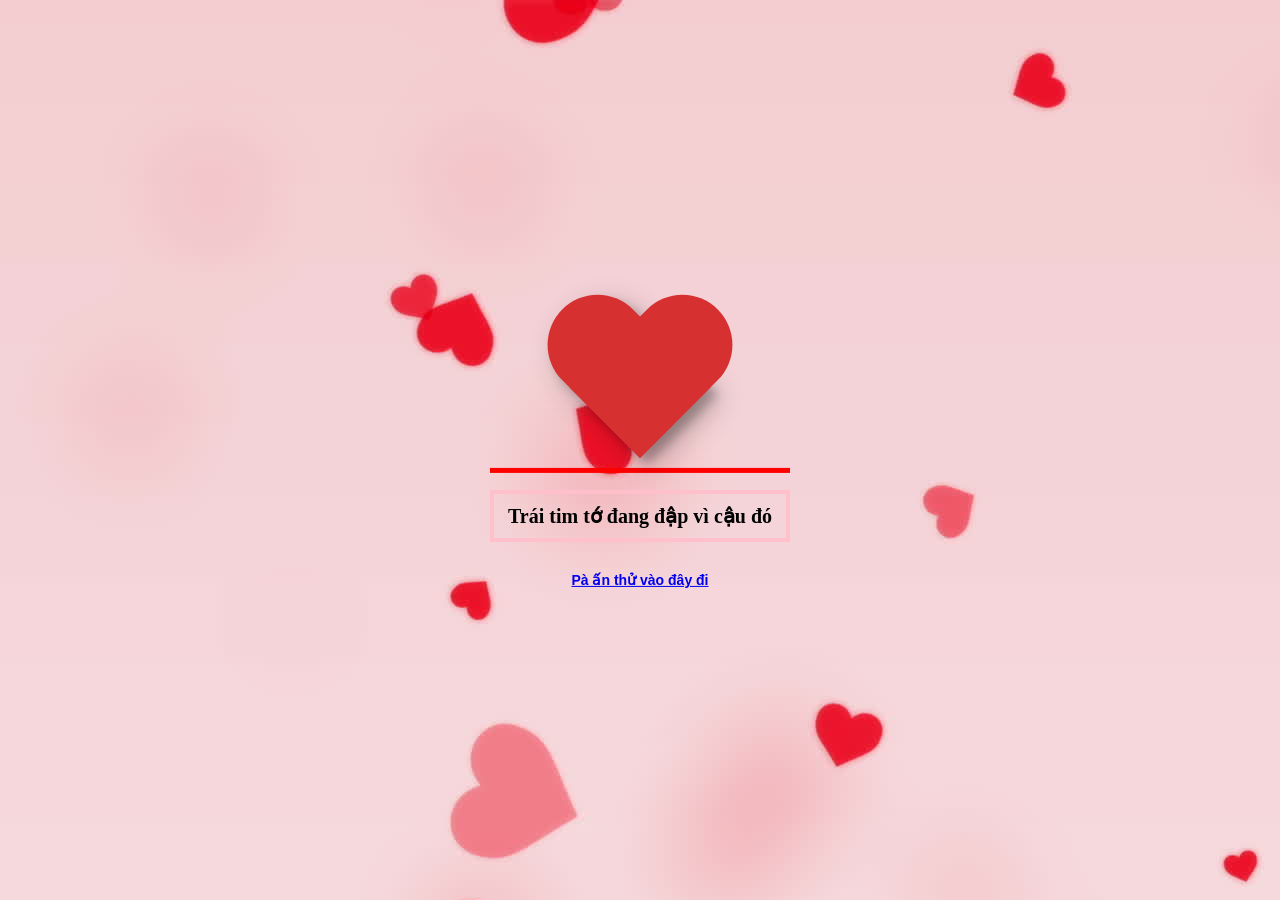
==== index.html @ d2dfc445 "init project" ====
<!DOCTYPE html>
<html lang="en">
<head>
    <meta charset="UTF-8">
    <meta http-equiv="X-UA-Compatible" content="IE-edg">
    <meta name="viewport" content="width-device-width, initial-scale=1.0">
   <link rel="stylesheet" href="style.css">
    <title>I LOVE YOU</title>
    </head>
<body>
    <body style="background-image: url('anh2.jpg');"></body>
    <div class="box">
    <div class="heart"></div>
    <div class="line"></div>
    <body>
        <style>
            h2{
            font-size: 20px;
            text-align: center;
             border: 4px solid pink;
             padding: 10px;
            }
        </style>
     <h2>Trái tim tớ đang đập vì cậu đó</h2>
    </body>
    <body>
        <style>
            h3{
            font-size: 14px;
            font-family:  helvetica,sans-serif;
            text-align: center;
           }  
        </style>
        
    
    </body>
    <a href="index1.html"><h3>Pà ấn thử vào đây đi</h3></a>
    </div>   
</body>
</html>
---- style.css ----
.box {
	width: 300px;
	position: absolute;
	top: 50%;
	left: 50%;
	transform: translate(-50%, -50%);
	display: flex;
	flex-direction: column;
}

.heart {
	position: relative;
	margin: auto;
	height: 170px;
	width: 200px;
	animation: animate 1s infinite;
}

.heart:before, .heart:after {
	content: '';
	position: absolute;
	background: #d63031;
	width: 100px;
	height: 160px;
	border-top-left-radius: 50px;
	border-top-right-radius: 50px;
}

.heart:before {
	left: 100px;
	transform: rotate(-45deg);
	transform-origin: 0 100%;
	box-shadow: 0 14px 28px rgba(0,0,0,0.25),
	0 10px 10px rgba(0,0,0,0.22);
}

.heart:after {
	left: 0;
	transform: rotate(45deg);
	transform-origin: 100% 100%;
}

@keyframes animate {
	0% {
		transform: scale(1);
	}
	30% {
		transform: scale(.8);
	}
	60% {
		transform: scale(1.2);
	}
	100% {
		transform: scale(1);
	}
}
.line{
	width: 100%;
	height: 5px;
	background-color: red;
	animation: beat 1.25s ease-in-out infinite;
	
}
@keyframes beat{
	0% {
		transform: scaleX(1);
	}
	50% {
		transform: scaleX(0.2);
	}
	100% {
		transform:scaleX(1) ;
	}
}
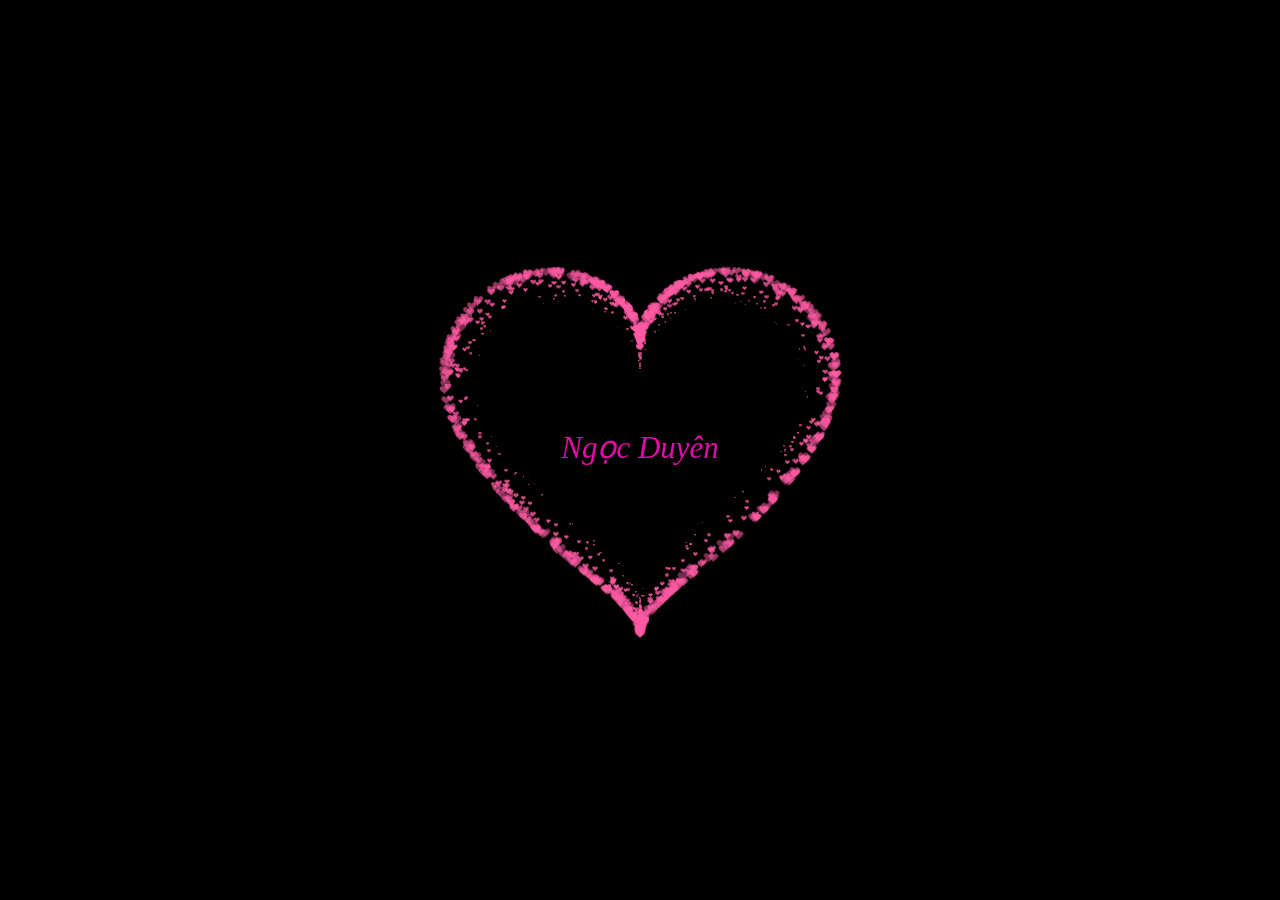
==== commit fa96f7db: "ty" ====
--- a/index.html
+++ b/index.html
@@ -1,40 +1,336 @@
-<!DOCTYPE html>
-<html lang="en">
-<head>
-    <meta charset="UTF-8">
-    <meta http-equiv="X-UA-Compatible" content="IE-edg">
-    <meta name="viewport" content="width-device-width, initial-scale=1.0">
-   <link rel="stylesheet" href="style.css">
-    <title>I LOVE YOU</title>
-    </head>
-<body>
-    <body style="background-image: url('anh2.jpg');"></body>
-    <div class="box">
-    <div class="heart"></div>
-    <div class="line"></div>
-    <body>
-        <style>
-            h2{
-            font-size: 20px;
-            text-align: center;
-             border: 4px solid pink;
-             padding: 10px;
-            }
-        </style>
-     <h2>Trái tim tớ đang đập vì cậu đó</h2>
-    </body>
-    <body>
-        <style>
-            h3{
-            font-size: 14px;
-            font-family:  helvetica,sans-serif;
-            text-align: center;
-           }  
-        </style>
-        
-    
-    </body>
-    <a href="index1.html"><h3>Pà ấn thử vào đây đi</h3></a>
-    </div>   
-</body>
-</html>+<!DOCTYPE HTML PUBLIC "-//W3C//DTD HTML 4.0 Transitional//EN">
+<HTML>
+ <HEAD>
+  <TITLE> Heart </TITLE>
+  <META NAME="Generator" CONTENT="EditPlus">
+  <META NAME="Author" CONTENT="">
+  <META NAME="Keywords" CONTENT="">
+  <META NAME="Description" CONTENT="">
+ 
+   
+  <style>
+  html, body {
+  height: 100%;
+  padding: 0;
+  margin: 0;
+  background: #000;
+  display: flex;
+  justify-content: center;
+  align-items: center;
+ 
+}
+ 
+.box {
+  width: 100%;
+  position: absolute;
+  top: 50%;
+  left: 50%;
+  transform: translate(-50%, -50%);
+  display: flex;
+  flex-direction: column;
+}
+ 
+canvas {
+  position: absolute;
+  width: 100%;
+  height: 100%;
+}
+#pinkboard {
+  position: relative;
+  margin: auto;
+  height: 500px;
+  width: 500px;
+  animation: animate 1.3s infinite;
+}
+ 
+#pinkboard:before, #pinkboard:after {
+  content: '';
+  position: absolute;
+  background: #FF5CA4;
+  width: 100px;
+  height: 160px;
+  border-top-left-radius: 50px;
+  border-top-right-radius: 50px;
+}
+ 
+#pinkboard:before {
+  left: 100px;
+  transform: rotate(-45deg);
+  transform-origin: 0 100%;
+  box-shadow: 0 14px 28px rgba(0,0,0,0.25),
+              0 10px 10px rgba(0,0,0,0.22);
+}
+ 
+#pinkboard:after {
+  left: 0;
+  transform: rotate(45deg);
+  transform-origin: 100% 100%;
+}
+ 
+@keyframes animate {
+  0% {
+    transform: scale(1);
+  }
+  30% {
+    transform: scale(.8);
+  }
+  60% {
+    transform: scale(1.2);
+  }
+  100% {
+    transform: scale(1);
+  }
+}
+  </style>
+ </HEAD>
+ 
+ <BODY>
+   <div class="box">
+      <canvas id="pinkboard"></canvas>
+   </div>
+  <script>
+  /*
+ * Settings
+ */
+var settings = {
+  particles: {
+    length:   2000, // maximum amount of particles
+    duration:   2, // particle duration in sec
+    velocity: 100, // particle velocity in pixels/sec
+    effect: -1.3, // play with this for a nice effect
+    size:      13, // particle size in pixels
+  },
+};
+/*
+ * RequestAnimationFrame polyfill by Erik Möller
+ */
+(function(){var b=0;var c=["ms","moz","webkit","o"];for(var a=0;a<c.length&&!window.requestAnimationFrame;++a){window.requestAnimationFrame=window[c[a]+"RequestAnimationFrame"];window.cancelAnimationFrame=window[c[a]+"CancelAnimationFrame"]||window[c[a]+"CancelRequestAnimationFrame"]}if(!window.requestAnimationFrame){window.requestAnimationFrame=function(h,e){var d=new Date().getTime();var f=Math.max(0,16-(d-b));var g=window.setTimeout(function(){h(d+f)},f);b=d+f;return g}}if(!window.cancelAnimationFrame){window.cancelAnimationFrame=function(d){clearTimeout(d)}}}());
+/*
+ * Point class
+ */
+var Point = (function() {
+  function Point(x, y) {
+    this.x = (typeof x !== 'undefined') ? x : 0;
+    this.y = (typeof y !== 'undefined') ? y : 0;
+  }
+  Point.prototype.clone = function() {
+    return new Point(this.x, this.y);
+  };
+  Point.prototype.length = function(length) {
+    if (typeof length == 'undefined')
+      return Math.sqrt(this.x * this.x + this.y * this.y);
+    this.normalize();
+    this.x *= length;
+    this.y *= length;
+    return this;
+  };
+  Point.prototype.normalize = function() {
+    var length = this.length();
+    this.x /= length;
+    this.y /= length;
+    return this;
+  };
+  return Point;
+})();
+/*
+ * Particle class
+ */
+var Particle = (function() {
+  function Particle() {
+    this.position = new Point();
+    this.velocity = new Point();
+    this.acceleration = new Point();
+    this.age = 0;
+  }
+  Particle.prototype.initialize = function(x, y, dx, dy) {
+    this.position.x = x;
+    this.position.y = y;
+    this.velocity.x = dx;
+    this.velocity.y = dy;
+    this.acceleration.x = dx * settings.particles.effect;
+    this.acceleration.y = dy * settings.particles.effect;
+    this.age = 0;
+  };
+  Particle.prototype.update = function(deltaTime) {
+    this.position.x += this.velocity.x * deltaTime;
+    this.position.y += this.velocity.y * deltaTime;
+    this.velocity.x += this.acceleration.x * deltaTime;
+    this.velocity.y += this.acceleration.y * deltaTime;
+    this.age += deltaTime;
+  };
+  Particle.prototype.draw = function(context, image) {
+    function ease(t) {
+      return (--t) * t * t + 1;
+    }
+    var size = image.width * ease(this.age / settings.particles.duration);
+    context.globalAlpha = 1 - this.age / settings.particles.duration;
+    context.drawImage(image, this.position.x - size / 2, this.position.y - size / 2, size, size);
+  };
+  return Particle;
+})();
+/*
+ * ParticlePool class
+ */
+var ParticlePool = (function() {
+  var particles,
+      firstActive = 0,
+      firstFree   = 0,
+      duration    = settings.particles.duration;
+ 
+  function ParticlePool(length) {
+    // create and populate particle pool
+    particles = new Array(length);
+    for (var i = 0; i < particles.length; i++)
+      particles[i] = new Particle();
+  }
+  ParticlePool.prototype.add = function(x, y, dx, dy) {
+    particles[firstFree].initialize(x, y, dx, dy);
+   
+    // handle circular queue
+    firstFree++;
+    if (firstFree   == particles.length) firstFree   = 0;
+    if (firstActive == firstFree       ) firstActive++;
+    if (firstActive == particles.length) firstActive = 0;
+  };
+  ParticlePool.prototype.update = function(deltaTime) {
+    var i;
+   
+    // update active particles
+    if (firstActive < firstFree) {
+      for (i = firstActive; i < firstFree; i++)
+        particles[i].update(deltaTime);
+    }
+    if (firstFree < firstActive) {
+      for (i = firstActive; i < particles.length; i++)
+        particles[i].update(deltaTime);
+      for (i = 0; i < firstFree; i++)
+        particles[i].update(deltaTime);
+    }
+   
+    // remove inactive particles
+    while (particles[firstActive].age >= duration && firstActive != firstFree) {
+      firstActive++;
+      if (firstActive == particles.length) firstActive = 0;
+    }
+   
+   
+  };
+  ParticlePool.prototype.draw = function(context, image) {
+    // draw active particles
+    if (firstActive < firstFree) {
+      for (i = firstActive; i < firstFree; i++)
+        particles[i].draw(context, image);
+    }
+    if (firstFree < firstActive) {
+      for (i = firstActive; i < particles.length; i++)
+        particles[i].draw(context, image);
+      for (i = 0; i < firstFree; i++)
+        particles[i].draw(context, image);
+    }
+  };
+  return ParticlePool;
+})();
+/*
+ * Putting it all together
+ */
+(function(canvas) {
+  var context = canvas.getContext('2d'),
+      particles = new ParticlePool(settings.particles.length),
+      particleRate = settings.particles.length / settings.particles.duration, // particles/sec
+      time;
+ 
+  // get point on heart with -PI <= t <= PI
+  function pointOnHeart(t) {
+    return new Point(
+      160 * Math.pow(Math.sin(t), 3),
+      130 * Math.cos(t) - 50 * Math.cos(2 * t) - 20 * Math.cos(3 * t) - 10 * Math.cos(4 * t) + 25
+    );
+  }
+ 
+  // creating the particle image using a dummy canvas
+  var image = (function() {
+    var canvas  = document.createElement('canvas'),
+        context = canvas.getContext('2d');
+    canvas.width  = settings.particles.size;
+    canvas.height = settings.particles.size;
+    // helper function to create the path
+    function to(t) {
+      var point = pointOnHeart(t);
+      point.x = settings.particles.size / 2 + point.x * settings.particles.size / 350;
+      point.y = settings.particles.size / 2 - point.y * settings.particles.size / 350;
+      return point;
+    }
+    // create the path
+    context.beginPath();
+    var t = -Math.PI;
+    var point = to(t);
+    context.moveTo(point.x, point.y);
+    while (t < Math.PI) {
+      t += 0.01; // baby steps!
+      point = to(t);
+      context.lineTo(point.x, point.y);
+    }
+    context.closePath();
+    // create the fill
+    context.fillStyle = '#FF5CA4';
+    context.fill();
+    // create the image
+    var image = new Image();
+    image.src = canvas.toDataURL();
+    return image;
+  })();
+ 
+  // render that thing!
+  function render() {
+    // next animation frame
+    requestAnimationFrame(render);
+   
+    // update time
+    var newTime   = new Date().getTime() / 1000,
+        deltaTime = newTime - (time || newTime);
+    time = newTime;
+   
+    // clear canvas
+    context.clearRect(0, 0, canvas.width, canvas.height);
+   
+    // create new particles
+    var amount = particleRate * deltaTime;
+    for (var i = 0; i < amount; i++) {
+      var pos = pointOnHeart(Math.PI - 2 * Math.PI * Math.random());
+      var dir = pos.clone().length(settings.particles.velocity);
+      particles.add(canvas.width / 2 + pos.x, canvas.height / 2 - pos.y, dir.x, -dir.y);
+    }
+   
+    // update and draw particles
+    particles.update(deltaTime);
+    particles.draw(context, image);
+  }
+ 
+  // handle (re-)sizing of the canvas
+  function onResize() {
+    canvas.width  = canvas.clientWidth;
+    canvas.height = canvas.clientHeight;
+  }
+  window.onresize = onResize;
+ 
+  // delay rendering bootstrap
+  setTimeout(function() {
+    onResize();
+    render();
+  }, 10);
+})(document.getElementById('pinkboard'));
+  </script>
+  <div class="center-text",
+  style="background-color:rgb(0, 0, 0);
+        width: 100%;
+        color: rgb(225, 12, 168);
+        height:100%;
+        font-size: 31px;
+        font-style: italic;
+        display: flex;
+        align-items: center;
+        justify-content: center;
+        margin-bottom: 5px;
+        text-align: center;">Ngọc Duyên</div>
+ </BODY>
+</HTML>
